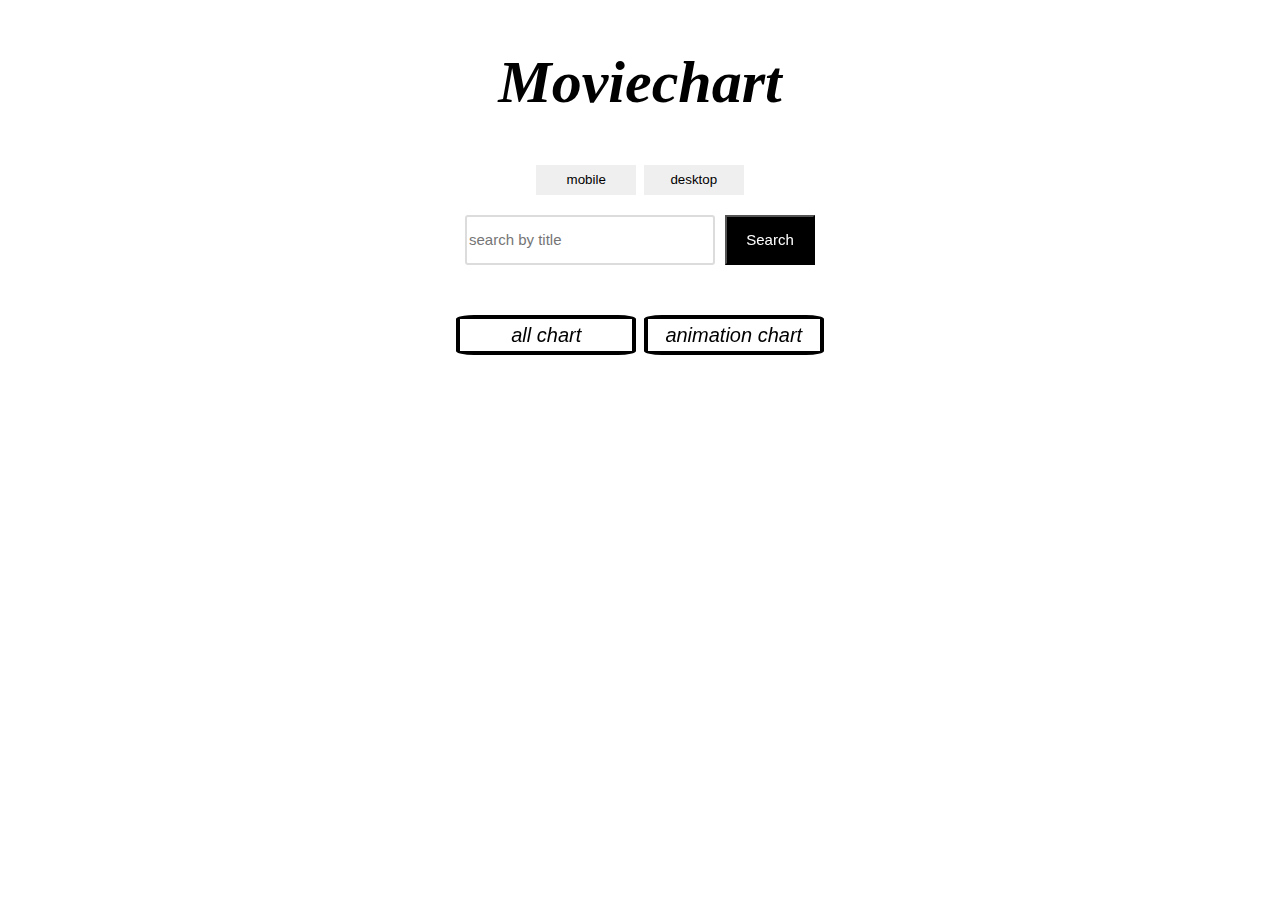
==== index.html @ 92151ad7 "alert fixed" ====
<head>
    <meta charset="utf-8">
    <link rel="stylesheet" type="text/css" href="src/css/index.css" id="cssline" />
    <title>인기 영화 검색 | node.js A-8 이다영</title>

</head>

<body onload="load()">
    <div class="title">
        <h1 onclick="load()">Moviechart</h1>
        <div class=mobile>
            <button id="mobilebtn" onclick="mobileSwitch()" type="button">mobile</button>
            <button id="desktopbtn" onclick="desktopSwitch()" type="button">desktop</button>
        </div>
        <div class="search">
            <input type="search" id="search" placeholder="search by title" autocomplete="off" autofocus>
            <button id="searchbtn" onclick="search()" type="button">Search</button>
        </div>
        <div class="chart">
            <button id="chartbtn" onclick="load()" type="button">all chart</button>
            <button id="chartbtn" onclick="anime()" type="button">animation chart</button>
        </div>
    </div>

    <div class="cards" id="cards">

    </div>
    <script type="text/javascript" src="src/js/enter.js"></script>
    <script type="text/javascript" src="src/js/index.js"></script>
    <script type="text/javascript" src="src/js/search.js"></script>
    <script type="text/javascript" src="src/js/love.js"></script>
    <script type="text/javascript" src="src/js/switch.js"></script>



</body>
---- src/css/index.css ----
.card-body {
    padding: 0px 18px 0px 18px;
}

.cardtitle {
    font-size: 20px;
}

.overview {
    font-size: 15px;
    font-style: italic;
}

.vote_average {
    font-size: 15px;
}

.card {
    width: 300px;
    margin: 0px 8px 6px 8px;
}

.cards {
    display: inline-flex;
    align-content: flex-start;
    flex-wrap: wrap;
    justify-content: center;
}

.poster_path {
    border-radius: 10%;
    width: 300px;
}

.title {
    font-size: 30px;
    font-style: italic;
    margin: 0px auto 20px auto;
    display: flex;
    flex-direction: column;
    align-items: center;
    justify-content: center;

}

#search {
    font-size: 15px;
    outline-color: rgba(216, 216, 216, 0.902);
}

#searchbtn {
    font-size: 15px;
    color: white;
    background-color: black;
    margin-left: 10px;
}

#searchbtn:hover {
    font-size: 15px;
    color: white;
    background-color: black;
    margin-left: 10px;
    border: solid 3px gray;
}

.rank {
    font-size: 40px;
    font-weight: 900;
    font-style: italic;
}

.search {
    display: grid;
    grid-template-rows: 50px 50px;
    grid-template-columns: 250px 100px;
    margin-top: 20px;
}

#chartbtn {
    width: 180px;
    height: 40px;
    font-size: 20px;
    font-style: italic;
    color: black;
    background-color: white;
    border: 4px solid;
    margin: auto auto 50px auto;
    border-radius: 10%;

}

#chartbtn:focus,
#chartbtn:hover {
    width: 180px;
    height: 40px;
    font-size: 20px;
    font-style: italic;
    color: white;
    background-color: black;
    border: 4px solid black;
    margin: auto auto 50px auto;
    border-radius: 10%;
}

#mobilebtn,
#desktopbtn {
    width: 100px;
    height: 30px;
    border: none;
}

#mobilebtn:hover,
#mobilebtn:focus,
#desktopbtn:hover,
#desktopbtn:focus {
    width: 100px;
    height: 30px;
    border: solid 2px black;
}

#lovebtn {
    width: 50px;
    height: 50px;
    border: none;
    font-size: 30px;
    color : rgb(115, 0, 23);
    background-color: white;
    margin: 0px 0px 0px 20px;
}

#lovebtn:hover{
    width: 50px;
    height: 50px;
    border: none;
    font-size: 30px;
    color : red;
    background-color: white;
    margin: 0px 0px 0px 20px;
}

.love{
    font-style: italic;
    margin: 0px 0px 20px 60px;
}
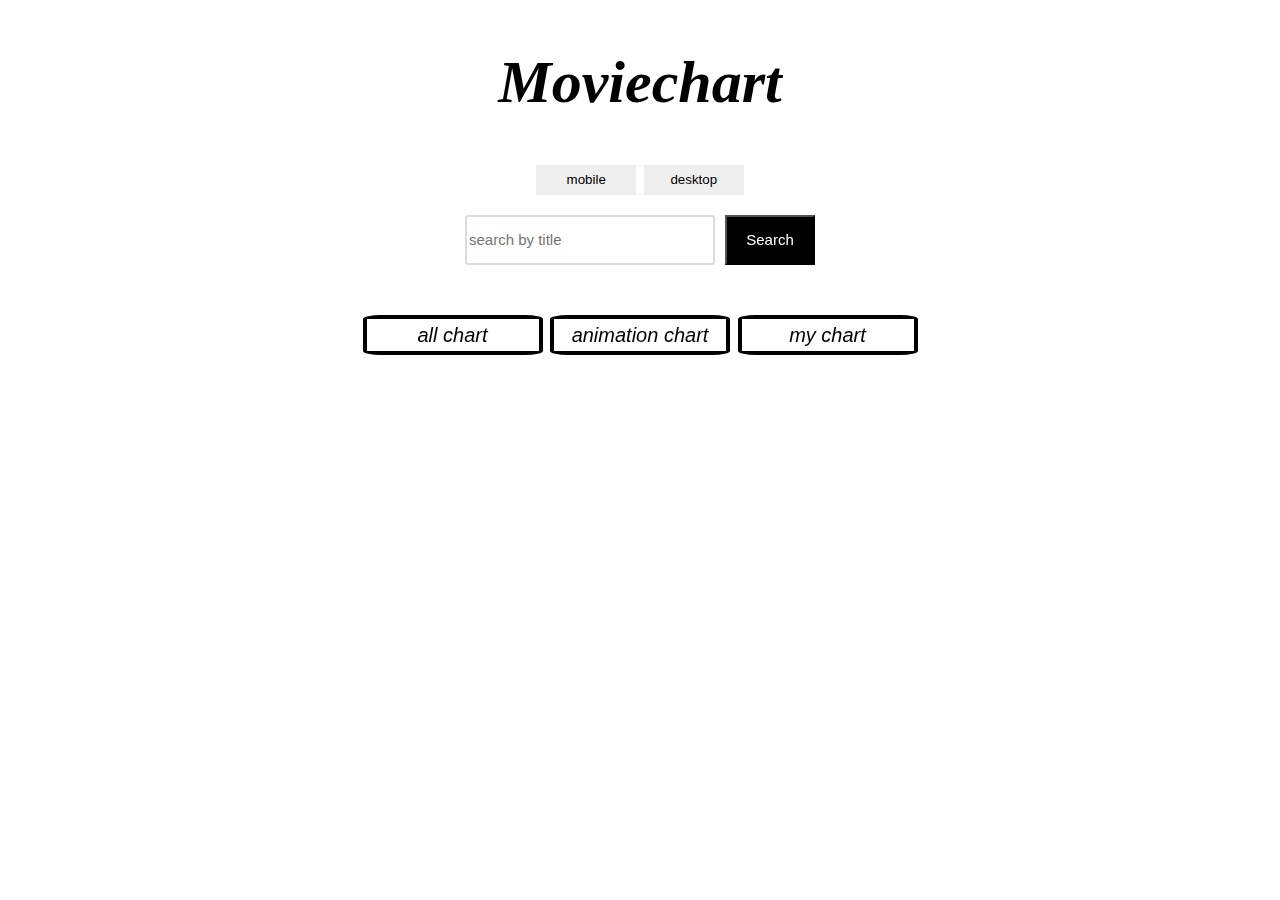
==== commit afbc87a2: "love" ====
--- a/index.html
+++ b/index.html
@@ -19,6 +19,7 @@
         <div class="chart">
             <button id="chartbtn" onclick="load()" type="button">all chart</button>
             <button id="chartbtn" onclick="anime()" type="button">animation chart</button>
+            <button id="chartbtn" onclick="mychart()" type="button">my chart</button>
         </div>
     </div>
 
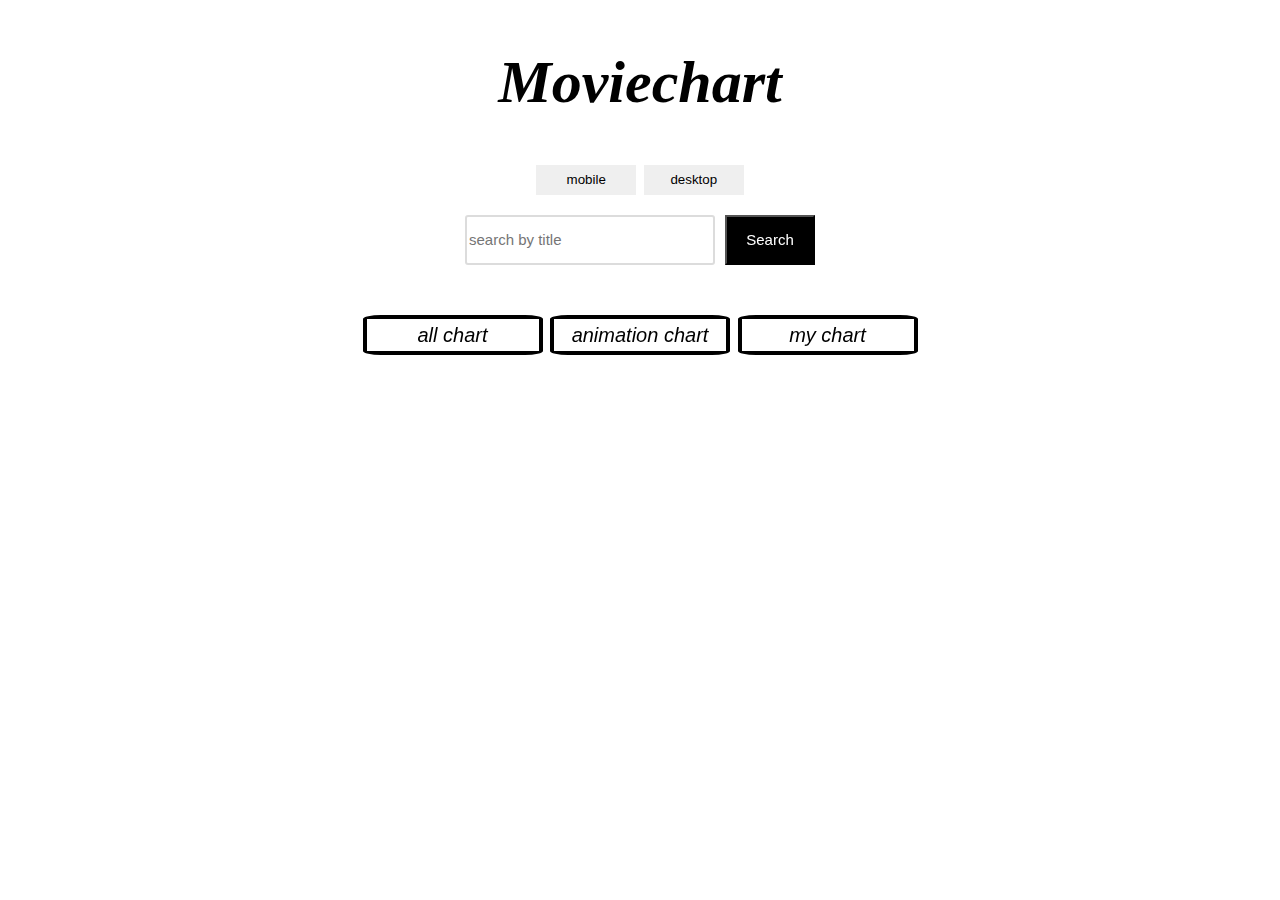
==== commit 8fb7a6fd: "memo update" ====
--- a/index.html
+++ b/index.html
@@ -1,36 +1,66 @@
 <head>
+    <!-- utf-8 로 인코딩해 준다. -->
     <meta charset="utf-8">
+    
+    <!-- CSS 파일 연결 -->
     <link rel="stylesheet" type="text/css" href="src/css/index.css" id="cssline" />
+    
+    <!-- 화면 맨 위에 보이는 제목 -->
     <title>인기 영화 검색 | node.js A-8 이다영</title>
+    
 
 </head>
 
+<!-- body를 켜면 바로 load()함수를 실행해 준다. -->
 <body onload="load()">
+
     <div class="title">
+        <!-- h1으로 적은 제목을 클릭하면 load() 함수가 실행되어 처음 화면으로 돌아온다. -->
         <h1 onclick="load()">Moviechart</h1>
+       
+        <!-- 각 버튼에 title을 통해 주석을 달아 기능을 설명하였다. 마우스를 hover 하면 보인다. -->
         <div class=mobile>
-            <button id="mobilebtn" onclick="mobileSwitch()" type="button">mobile</button>
-            <button id="desktopbtn" onclick="desktopSwitch()" type="button">desktop</button>
+            <!-- 모바일 CSS로 바꾸는 버튼 -->
+            <button title ="모바일과 데스크탑 버튼을 준비하였으니 기기 별로 편안하게 즐겨 주세요." id="mobilebtn" onclick="mobileSwitch()" type="button">mobile</button>
+            
+             <!-- 데스크탑 CSS로 바꾸는 버튼 -->
+            <button  title ="모바일과 데스크탑 버튼을 준비하였으니 기기 별로 편안하게 즐겨 주세요." id="desktopbtn" onclick="desktopSwitch()" type="button">desktop</button>
+           
         </div>
         <div class="search">
+            <!-- search input box 검색어 입력 공간 -->
+            <!-- placeholder는 작성하기 전 표시할 문자를 뜻한다. -->
+             <!-- autofocus를 이용해 커서를 화면을 켜기 시작하자마자 search input box 에 고정할 수 있다. -->
             <input type="search" id="search" placeholder="search by title" autocomplete="off" autofocus>
-            <button id="searchbtn" onclick="search()" type="button">Search</button>
+
+            <!-- 검색 버튼 -->
+            <button title = "대소문자 모두 검색이 가능합니다. 검색어를 포함하고 있는 제목을 가진 모든 영화를 표시합니다. " id="searchbtn" onclick="search()" type="button">Search</button>
+
         </div>
         <div class="chart">
-            <button id="chartbtn" onclick="load()" type="button">all chart</button>
-            <button id="chartbtn" onclick="anime()" type="button">animation chart</button>
-            <button id="chartbtn" onclick="mychart()" type="button">my chart</button>
+
+            <!-- 전체 차트 버튼 -->
+            <button title ="all chart에서 하트를 누르면 my chart에 저장됩니다. 새로고침하면 하트는 초기화됩니다." id="chartbtn" onclick="load()" type="button">all chart</button>
+
+            <!-- 애니메이션 차트 버튼 -->
+            <button title = "animation chart를 누르면 애니메이션 장르만 담은 차트가 나옵니다. 순위는 애니메이션 기준으로 재정렬됩니다."id="chartbtn" onclick="anime()" type="button">animation chart</button>
+
+            <!-- 내 차트 버튼 : 하트를 누른 카드만 정리해서 하트 개수 순으로 순위를 재정렬하여 보여준다.-->
+            <button title = "하트를 누른 카드만 my chart에 담습니다. 하트의 숫자가 많을수록 my chart의 순위가 높아집니다." id="chartbtn" onclick="mychart()" type="button">my chart</button>
+            
         </div>
     </div>
-
+    <!-- 카드 붙이는 곳 -->
     <div class="cards" id="cards">
 
     </div>
+    <!-- js 파일 연결, 각 파일마다 마지막 파일명이 다르다.-->
     <script type="text/javascript" src="src/js/enter.js"></script>
     <script type="text/javascript" src="src/js/index.js"></script>
     <script type="text/javascript" src="src/js/search.js"></script>
     <script type="text/javascript" src="src/js/love.js"></script>
     <script type="text/javascript" src="src/js/switch.js"></script>
+    <script type="text/javascript" src="src/js/memo.js"></script>
 
 
 
--- a/src/css/index.css
+++ b/src/css/index.css
@@ -1,14 +1,22 @@
+/* desktop용 css */
+/* 카드 본문 */
 .card-body {
+     /* 안쪽에 여백을 준다. 시계방향으로 위 오른쪽 아래 왼쪽 순서이다. */
     padding: 0px 18px 0px 18px;
-}
-
+    height : 1000px
+   
+}
+
+ /* 카드제목 */
 .cardtitle {
-    font-size: 20px;
-}
-
+    /* 폰트 사이즈, 글씨 크기 */
+    font-size: 20px; 
+}
+
+/* 줄거리 */
 .overview {
-    font-size: 15px;
-    font-style: italic;
+    font-size: 15px; 
+    font-style: italic; /* 이탤릭체 */
 }
 
 .vote_average {
@@ -16,19 +24,31 @@
 }
 
 .card {
+    /* 넓이 */
     width: 300px;
-    margin: 0px 8px 6px 8px;
+
+    /* 바깥 여백, 시계방향 */
+    margin: 0px 8px 56px 8px; 
 }
 
 .cards {
-    display: inline-flex;
-    align-content: flex-start;
-    flex-wrap: wrap;
+    /* 창의 크기에 따라 자동 정렬, 한 방향 레이아웃 시스템 */
+    display: flex; 
+
+    /* 수평방향으로 앞쪽에서 부터 정렬 */
+    align-content: flex-start; 
+
+    /* 자동 줄바꿈 */
+    flex-wrap: wrap; 
+
+    /* 가로축 : 중앙 */
     justify-content: center;
 }
-
 .poster_path {
-    border-radius: 10%;
+
+    /* 모서리 둥글게 */
+    border-radius: 10%; 
+
     width: 300px;
 }
 
@@ -45,6 +65,8 @@
 
 #search {
     font-size: 15px;
+
+     /* 바깥 선 색 */
     outline-color: rgba(216, 216, 216, 0.902);
 }
 
@@ -65,14 +87,24 @@
 
 .rank {
     font-size: 40px;
-    font-weight: 900;
+
+    /* 폰트 굵기 */
+    font-weight: 900; 
+
     font-style: italic;
 }
 
 .search {
-    display: grid;
-    grid-template-rows: 50px 50px;
+
+    /* 그리드 방식 : 두 방향(가로-세로) 레이아웃 시스템 */
+    display: grid; 
+
+    /* 행의 배치 */
+    grid-template-rows: 50px 50px; 
+
+     /* 열의 배치 */
     grid-template-columns: 250px 100px;
+    
     margin-top: 20px;
 }
 
@@ -89,8 +121,12 @@
 
 }
 
-#chartbtn:focus,
-#chartbtn:hover {
+/* focus 클릭 되었을 때 */
+#chartbtn:focus, 
+
+/* hover 커서를 가져다 댔을 때 */
+#chartbtn:hover { 
+    
     width: 180px;
     height: 40px;
     font-size: 20px;
@@ -140,5 +176,28 @@
 
 .love{
     font-style: italic;
+    font-weight: 900;
     margin: 0px 0px 20px 60px;
+}
+
+.vote_average{
+    font-weight: 900;
+}
+.showpopularity{
+    font-style: italic;
+    font-weight: 600;
+}
+
+.memo{
+    width: 200px;
+    padding: 0px 30px 0px 30px;
+    height : 100px;
+}
+.memobox{
+    width: 130px;
+}
+.memoinput{
+     width: 200px;
+     height : 100px;
+     overflow: scroll;
 }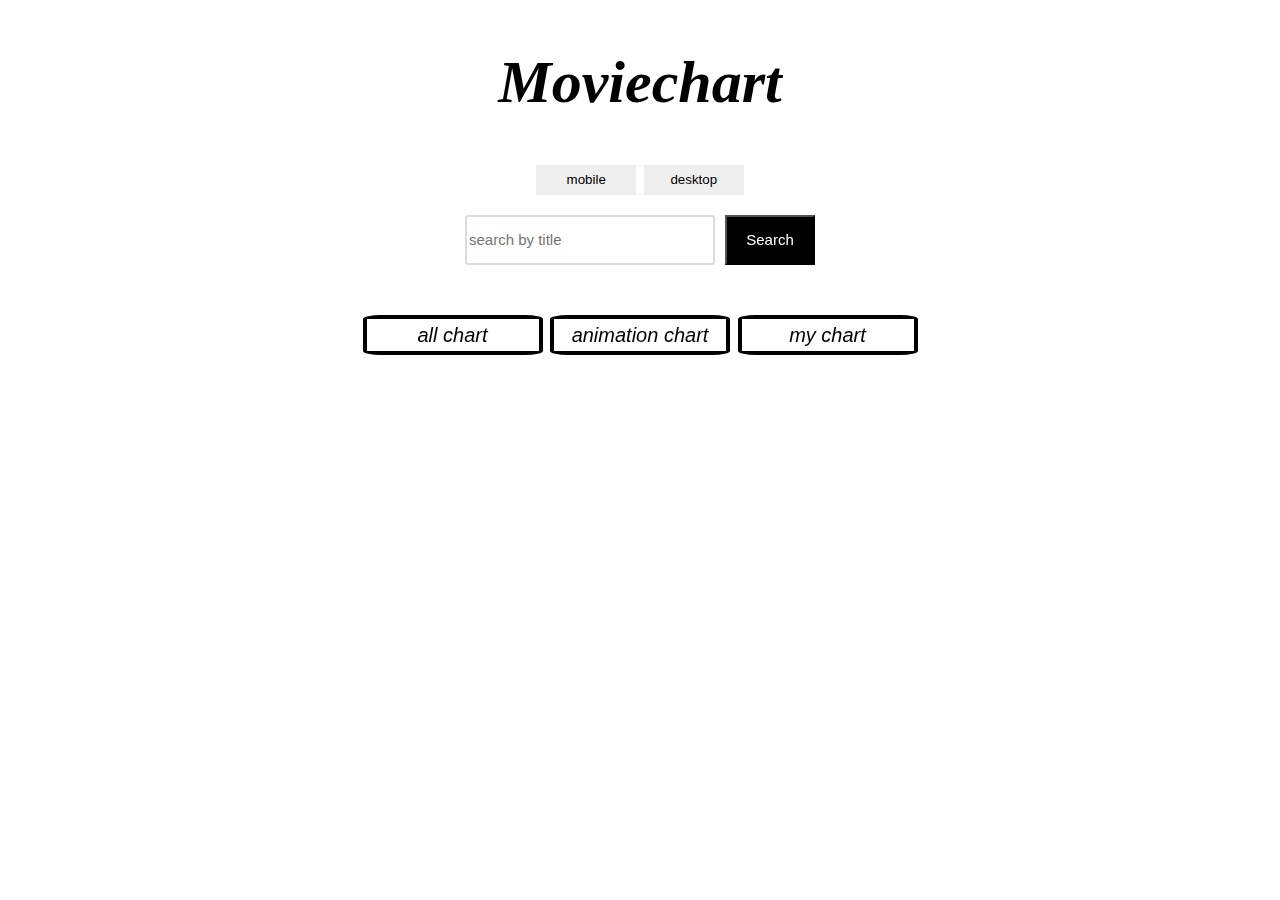
==== commit e0e6235c: "one fetch" ====
--- a/index.html
+++ b/index.html
@@ -1,67 +1,79 @@
+<!DOCTYPE html>
+<html lang="en">
+
 <head>
     <!-- utf-8 로 인코딩해 준다. -->
-    <meta charset="utf-8">
-    
+    <meta charset="UTF-8">
+
+    <meta http-equiv="X-UA-Compatible" content="IE=edge">
+    <meta name="viewport" content="width=device-width, initial-scale=1.0">
+
     <!-- CSS 파일 연결 -->
-    <link rel="stylesheet" type="text/css" href="src/css/index.css" id="cssline" />
-    
+    <link rel="stylesheet" type="text/css" href="css/index.css" id="cssline" />
+
     <!-- 화면 맨 위에 보이는 제목 -->
     <title>인기 영화 검색 | node.js A-8 이다영</title>
-    
-
 </head>
 
 <!-- body를 켜면 바로 load()함수를 실행해 준다. -->
+
 <body onload="load()">
 
     <div class="title">
         <!-- h1으로 적은 제목을 클릭하면 load() 함수가 실행되어 처음 화면으로 돌아온다. -->
         <h1 onclick="load()">Moviechart</h1>
-       
+
         <!-- 각 버튼에 title을 통해 주석을 달아 기능을 설명하였다. 마우스를 hover 하면 보인다. -->
         <div class=mobile>
             <!-- 모바일 CSS로 바꾸는 버튼 -->
-            <button title ="모바일과 데스크탑 버튼을 준비하였으니 기기 별로 편안하게 즐겨 주세요." id="mobilebtn" onclick="mobileSwitch()" type="button">mobile</button>
-            
-             <!-- 데스크탑 CSS로 바꾸는 버튼 -->
-            <button  title ="모바일과 데스크탑 버튼을 준비하였으니 기기 별로 편안하게 즐겨 주세요." id="desktopbtn" onclick="desktopSwitch()" type="button">desktop</button>
-           
+            <button title="모바일과 데스크탑 버튼을 준비하였으니 기기 별로 편안하게 즐겨 주세요." id="mobilebtn" onclick="mobileSwitch()"
+                type="button">mobile</button>
+
+            <!-- 데스크탑 CSS로 바꾸는 버튼 -->
+            <button title="모바일과 데스크탑 버튼을 준비하였으니 기기 별로 편안하게 즐겨 주세요." id="desktopbtn" onclick="desktopSwitch()"
+                type="button">desktop</button>
+
         </div>
         <div class="search">
             <!-- search input box 검색어 입력 공간 -->
             <!-- placeholder는 작성하기 전 표시할 문자를 뜻한다. -->
-             <!-- autofocus를 이용해 커서를 화면을 켜기 시작하자마자 search input box 에 고정할 수 있다. -->
+            <!-- autofocus를 이용해 커서를 화면을 켜기 시작하자마자 search input box 에 고정할 수 있다. -->
             <input type="search" id="search" placeholder="search by title" autocomplete="off" autofocus>
 
             <!-- 검색 버튼 -->
-            <button title = "대소문자 모두 검색이 가능합니다. 검색어를 포함하고 있는 제목을 가진 모든 영화를 표시합니다. " id="searchbtn" onclick="search()" type="button">Search</button>
+            <button title="대소문자 모두 검색이 가능합니다. 검색어를 포함하고 있는 제목을 가진 모든 영화를 표시합니다. " id="searchbtn" onclick="search()"
+                type="button">Search</button>
 
         </div>
         <div class="chart">
 
             <!-- 전체 차트 버튼 -->
-            <button title ="all chart에서 하트를 누르면 my chart에 저장됩니다. 새로고침하면 하트는 초기화됩니다." id="chartbtn" onclick="load()" type="button">all chart</button>
+            <button title="all chart에서 하트를 누르면 my chart에 저장됩니다. 새로고침하면 하트는 초기화됩니다." id="chartbtn" onclick="load()"
+                type="button">all chart</button>
 
             <!-- 애니메이션 차트 버튼 -->
-            <button title = "animation chart를 누르면 애니메이션 장르만 담은 차트가 나옵니다. 순위는 애니메이션 기준으로 재정렬됩니다."id="chartbtn" onclick="anime()" type="button">animation chart</button>
+            <button title="animation chart를 누르면 애니메이션 장르만 담은 차트가 나옵니다. 순위는 애니메이션 기준으로 재정렬됩니다." id="chartbtn"
+                onclick="anime()" type="button">animation chart</button>
 
             <!-- 내 차트 버튼 : 하트를 누른 카드만 정리해서 하트 개수 순으로 순위를 재정렬하여 보여준다.-->
-            <button title = "하트를 누른 카드만 my chart에 담습니다. 하트의 숫자가 많을수록 my chart의 순위가 높아집니다." id="chartbtn" onclick="mychart()" type="button">my chart</button>
-            
+            <button title="하트를 누른 카드만 my chart에 담습니다. 하트의 숫자가 많을수록 my chart의 순위가 높아집니다." id="chartbtn"
+                onclick="mychart()" type="button">my chart</button>
+
         </div>
     </div>
     <!-- 카드 붙이는 곳 -->
     <div class="cards" id="cards">
 
     </div>
-    <!-- js 파일 연결, 각 파일마다 마지막 파일명이 다르다.-->
-    <script type="text/javascript" src="src/js/enter.js"></script>
-    <script type="text/javascript" src="src/js/index.js"></script>
-    <script type="text/javascript" src="src/js/search.js"></script>
-    <script type="text/javascript" src="src/js/love.js"></script>
-    <script type="text/javascript" src="src/js/switch.js"></script>
-    <script type="text/javascript" src="src/js/memo.js"></script>
+    <!-- js 연결 -->
+    <script type="text/javascript" src="src/enter.js"></script>
+    <script type="text/javascript" src="src/index.js"></script>
+    <script type="text/javascript" src="src/search.js"></script>
+    <script type="text/javascript" src="src/love.js"></script>
+    <script type="text/javascript" src="src/switch.js"></script>
+    <script type="text/javascript" src="src/memo.js"></script>
 
 
+</body>
 
-</body>+</html>--- a/css/index.css
+++ b/css/index.css
@@ -0,0 +1,203 @@
+/* desktop용 css */
+/* 카드 본문 */
+.card-body {
+     /* 안쪽에 여백을 준다. 시계방향으로 위 오른쪽 아래 왼쪽 순서이다. */
+    padding: 0px 18px 0px 18px;
+    height : 1000px
+   
+}
+
+ /* 카드제목 */
+.cardtitle {
+    /* 폰트 사이즈, 글씨 크기 */
+    font-size: 20px; 
+}
+
+/* 줄거리 */
+.overview {
+    font-size: 15px; 
+    font-style: italic; /* 이탤릭체 */
+}
+
+.vote_average {
+    font-size: 15px;
+}
+
+.card {
+    /* 넓이 */
+    width: 300px;
+
+    /* 바깥 여백, 시계방향 */
+    margin: 0px 8px 56px 8px; 
+}
+
+.cards {
+    /* 창의 크기에 따라 자동 정렬, 한 방향 레이아웃 시스템 */
+    display: flex; 
+
+    /* 수평방향으로 앞쪽에서 부터 정렬 */
+    align-content: flex-start; 
+
+    /* 자동 줄바꿈 */
+    flex-wrap: wrap; 
+
+    /* 가로축 : 중앙 */
+    justify-content: center;
+}
+.poster_path {
+
+    /* 모서리 둥글게 */
+    border-radius: 10%; 
+
+    width: 300px;
+}
+
+.title {
+    font-size: 30px;
+    font-style: italic;
+    margin: 0px auto 20px auto;
+    display: flex;
+    flex-direction: column;
+    align-items: center;
+    justify-content: center;
+
+}
+
+#search {
+    font-size: 15px;
+
+     /* 바깥 선 색 */
+    outline-color: rgba(216, 216, 216, 0.902);
+}
+
+#searchbtn {
+    font-size: 15px;
+    color: white;
+    background-color: black;
+    margin-left: 10px;
+}
+
+#searchbtn:hover {
+    font-size: 15px;
+    color: white;
+    background-color: black;
+    margin-left: 10px;
+    border: solid 3px gray;
+}
+
+.rank {
+    font-size: 40px;
+
+    /* 폰트 굵기 */
+    font-weight: 900; 
+
+    font-style: italic;
+}
+
+.search {
+
+    /* 그리드 방식 : 두 방향(가로-세로) 레이아웃 시스템 */
+    display: grid; 
+
+    /* 행의 배치 */
+    grid-template-rows: 50px 50px; 
+
+     /* 열의 배치 */
+    grid-template-columns: 250px 100px;
+    
+    margin-top: 20px;
+}
+
+#chartbtn {
+    width: 180px;
+    height: 40px;
+    font-size: 20px;
+    font-style: italic;
+    color: black;
+    background-color: white;
+    border: 4px solid;
+    margin: auto auto 50px auto;
+    border-radius: 10%;
+
+}
+
+/* focus 클릭 되었을 때 */
+#chartbtn:focus, 
+
+/* hover 커서를 가져다 댔을 때 */
+#chartbtn:hover { 
+    
+    width: 180px;
+    height: 40px;
+    font-size: 20px;
+    font-style: italic;
+    color: white;
+    background-color: black;
+    border: 4px solid black;
+    margin: auto auto 50px auto;
+    border-radius: 10%;
+}
+
+#mobilebtn,
+#desktopbtn {
+    width: 100px;
+    height: 30px;
+    border: none;
+}
+
+#mobilebtn:hover,
+#mobilebtn:focus,
+#desktopbtn:hover,
+#desktopbtn:focus {
+    width: 100px;
+    height: 30px;
+    border: solid 2px black;
+}
+
+#lovebtn {
+    width: 50px;
+    height: 50px;
+    border: none;
+    font-size: 30px;
+    color : rgb(115, 0, 23);
+    background-color: white;
+    margin: 0px 0px 0px 20px;
+}
+
+#lovebtn:hover{
+    width: 50px;
+    height: 50px;
+    border: none;
+    font-size: 30px;
+    color : red;
+    background-color: white;
+    margin: 0px 0px 0px 20px;
+}
+
+.love{
+    font-style: italic;
+    font-weight: 900;
+    margin: 0px 0px 20px 60px;
+}
+
+.vote_average{
+    font-weight: 900;
+}
+.showpopularity{
+    font-style: italic;
+    font-weight: 600;
+}
+
+.memo{
+    width: 200px;
+    padding: 0px 30px 0px 30px;
+    height : 100px;
+}
+.memobox{
+    width: 130px;
+}
+.memoinput{
+     width: 200px;
+     height : 100px;
+     overflow: scroll;
+}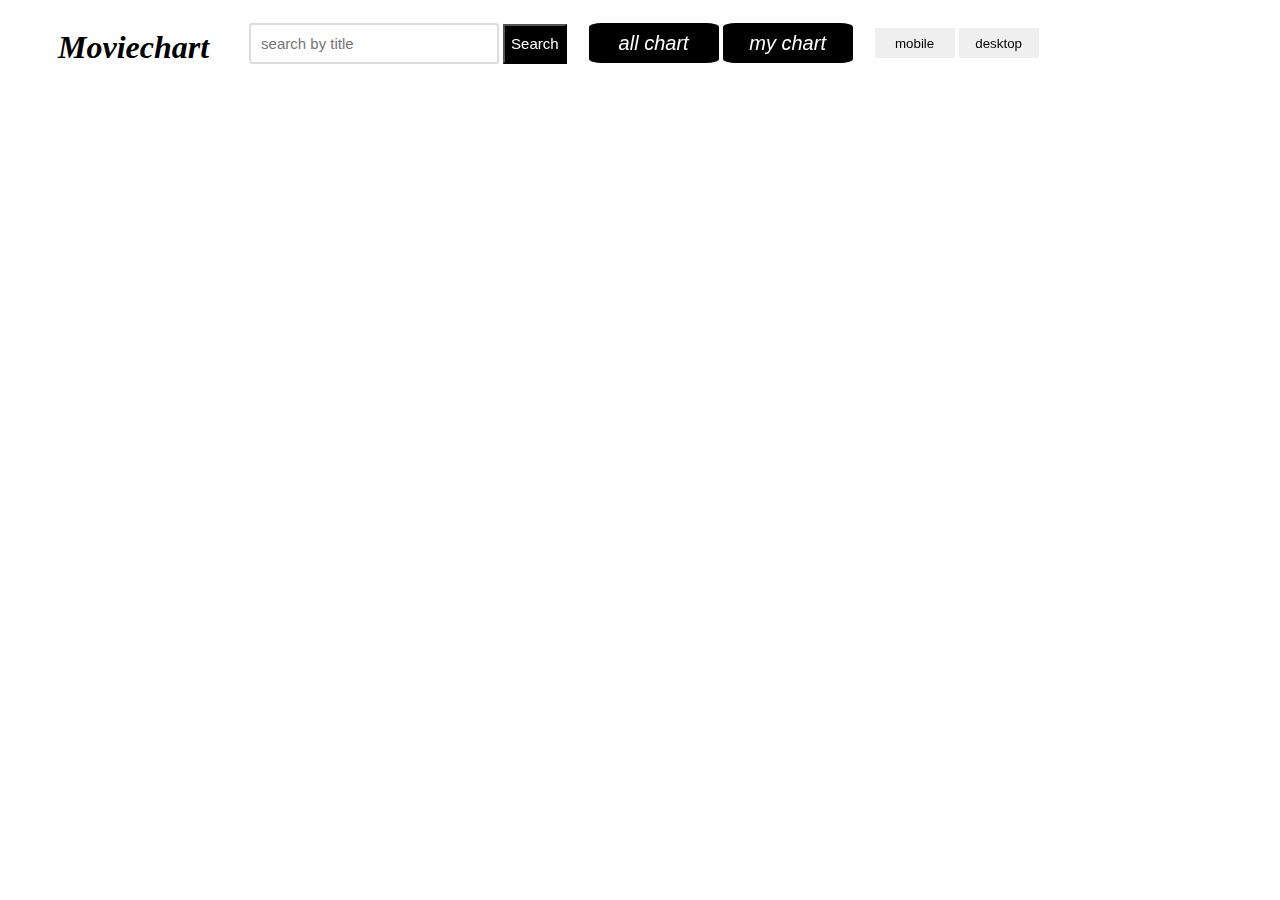
==== commit cbb0e260: "local storage update" ====
--- a/index.html
+++ b/index.html
@@ -2,77 +2,54 @@
 <html lang="en">
 
 <head>
-    <!-- utf-8 로 인코딩해 준다. -->
     <meta charset="UTF-8">
 
     <meta http-equiv="X-UA-Compatible" content="IE=edge">
     <meta name="viewport" content="width=device-width, initial-scale=1.0">
 
-    <!-- CSS 파일 연결 -->
     <link rel="stylesheet" type="text/css" href="css/index.css" id="cssline" />
 
-    <!-- 화면 맨 위에 보이는 제목 -->
+
     <title>인기 영화 검색 | node.js A-8 이다영</title>
+
+
+    <script src="src/index.js" type="module"></script>
 </head>
 
-<!-- body를 켜면 바로 load()함수를 실행해 준다. -->
 
-<body onload="load()">
 
-    <div class="title">
-        <!-- h1으로 적은 제목을 클릭하면 load() 함수가 실행되어 처음 화면으로 돌아온다. -->
-        <h1 onclick="load()">Moviechart</h1>
+<body>
 
-        <!-- 각 버튼에 title을 통해 주석을 달아 기능을 설명하였다. 마우스를 hover 하면 보인다. -->
-        <div class=mobile>
-            <!-- 모바일 CSS로 바꾸는 버튼 -->
-            <button title="모바일과 데스크탑 버튼을 준비하였으니 기기 별로 편안하게 즐겨 주세요." id="mobilebtn" onclick="mobileSwitch()"
-                type="button">mobile</button>
+    <header class="header">
 
-            <!-- 데스크탑 CSS로 바꾸는 버튼 -->
-            <button title="모바일과 데스크탑 버튼을 준비하였으니 기기 별로 편안하게 즐겨 주세요." id="desktopbtn" onclick="desktopSwitch()"
-                type="button">desktop</button>
+
+        <h1 class="home" id="home">Moviechart</h1>
+
+        <div class="searchbox">
+
+            <input type="search" id="search" placeholder="search by title" autocomplete="off" autofocus>
+            <button title="대소문자 모두 검색이 가능합니다. 검색어를 포함하고 있는 제목을 가진 모든 영화를 표시합니다. " id="searchbtn"
+                type="button">Search</button>
+
 
         </div>
-        <div class="search">
-            <!-- search input box 검색어 입력 공간 -->
-            <!-- placeholder는 작성하기 전 표시할 문자를 뜻한다. -->
-            <!-- autofocus를 이용해 커서를 화면을 켜기 시작하자마자 search input box 에 고정할 수 있다. -->
-            <input type="search" id="search" placeholder="search by title" autocomplete="off" autofocus>
 
-            <!-- 검색 버튼 -->
-            <button title="대소문자 모두 검색이 가능합니다. 검색어를 포함하고 있는 제목을 가진 모든 영화를 표시합니다. " id="searchbtn" onclick="search()"
-                type="button">Search</button>
+        <button title="all chart에서 하트를 누르면 my chart에 저장됩니다." id="allchart" type="button">all
+            chart</button>
+        <button title="하트를 누른 카드만 my chart에 담습니다. 하트의 숫자가 많을수록 my chart의 순위가 높아집니다." id="mychart" type="button">my
+            chart</button>
 
-        </div>
-        <div class="chart">
 
-            <!-- 전체 차트 버튼 -->
-            <button title="all chart에서 하트를 누르면 my chart에 저장됩니다. 새로고침하면 하트는 초기화됩니다." id="chartbtn" onclick="load()"
-                type="button">all chart</button>
+        <button title="모바일과 데스크탑 버튼을 준비하였으니 기기 별로 편안하게 즐겨 주세요." id="mobilebtn" type="button">mobile</button>
 
-            <!-- 애니메이션 차트 버튼 -->
-            <button title="animation chart를 누르면 애니메이션 장르만 담은 차트가 나옵니다. 순위는 애니메이션 기준으로 재정렬됩니다." id="chartbtn"
-                onclick="anime()" type="button">animation chart</button>
 
-            <!-- 내 차트 버튼 : 하트를 누른 카드만 정리해서 하트 개수 순으로 순위를 재정렬하여 보여준다.-->
-            <button title="하트를 누른 카드만 my chart에 담습니다. 하트의 숫자가 많을수록 my chart의 순위가 높아집니다." id="chartbtn"
-                onclick="mychart()" type="button">my chart</button>
+        <button title="모바일과 데스크탑 버튼을 준비하였으니 기기 별로 편안하게 즐겨 주세요." id="desktopbtn" type="button">desktop</button>
 
-        </div>
-    </div>
-    <!-- 카드 붙이는 곳 -->
-    <div class="cards" id="cards">
 
-    </div>
-    <!-- js 연결 -->
-    <script type="text/javascript" src="src/enter.js"></script>
-    <script type="text/javascript" src="src/index.js"></script>
-    <script type="text/javascript" src="src/search.js"></script>
-    <script type="text/javascript" src="src/love.js"></script>
-    <script type="text/javascript" src="src/switch.js"></script>
-    <script type="text/javascript" src="src/memo.js"></script>
 
+    </header>
+
+    <div class="cards" id="cards"></div>
 
 </body>
 
--- a/css/index.css
+++ b/css/index.css
@@ -1,203 +1,201 @@
-/* desktop용 css */
-/* 카드 본문 */
-.card-body {
-     /* 안쪽에 여백을 준다. 시계방향으로 위 오른쪽 아래 왼쪽 순서이다. */
+.cardbody {
+
     padding: 0px 18px 0px 18px;
-    height : 1000px
-   
-}
-
- /* 카드제목 */
-.cardtitle {
-    /* 폰트 사이즈, 글씨 크기 */
-    font-size: 20px; 
-}
-
-/* 줄거리 */
-.overview {
-    font-size: 15px; 
-    font-style: italic; /* 이탤릭체 */
-}
-
-.vote_average {
+}
+
+
+.alltitle {
+
+    font-size: 20px;
+}
+
+.allvote {
     font-size: 15px;
 }
 
 .card {
-    /* 넓이 */
+
     width: 300px;
 
-    /* 바깥 여백, 시계방향 */
-    margin: 0px 8px 56px 8px; 
+    margin: 0px 8px 56px 8px;
 }
 
 .cards {
-    /* 창의 크기에 따라 자동 정렬, 한 방향 레이아웃 시스템 */
-    display: flex; 
-
-    /* 수평방향으로 앞쪽에서 부터 정렬 */
-    align-content: flex-start; 
-
-    /* 자동 줄바꿈 */
-    flex-wrap: wrap; 
-
-    /* 가로축 : 중앙 */
-    justify-content: center;
-}
-.poster_path {
-
-    /* 모서리 둥글게 */
-    border-radius: 10%; 
+
+    display: flex;
+
+
+    align-content: flex-start;
+
+
+    flex-wrap: wrap;
+
+}
+
+.allimg {
+
+
+    border-radius: 10%;
 
     width: 300px;
 }
 
-.title {
-    font-size: 30px;
-    font-style: italic;
-    margin: 0px auto 20px auto;
+.header {
+    padding-left: 50px;
+    font-style: italic;
     display: flex;
-    flex-direction: column;
-    align-items: center;
-    justify-content: center;
-
+    flex-direction: row;
+    align-items: flex-start;
+    justify-content: flex-start;
 }
 
 #search {
     font-size: 15px;
-
-     /* 바깥 선 색 */
+    margin: 15px 0px 0px 40px;
+    padding: 10px 10px 10px 10px;
+    width: 250px;
+
     outline-color: rgba(216, 216, 216, 0.902);
 }
 
 #searchbtn {
+    margin-right: 20px;
+    height: 40px;
     font-size: 15px;
     color: white;
     background-color: black;
-    margin-left: 10px;
+
+
 }
 
 #searchbtn:hover {
+    height: 40px;
     font-size: 15px;
     color: white;
     background-color: black;
-    margin-left: 10px;
     border: solid 3px gray;
 }
 
-.rank {
+
+.allrank {
     font-size: 40px;
 
-    /* 폰트 굵기 */
-    font-weight: 900; 
-
-    font-style: italic;
-}
-
-.search {
-
-    /* 그리드 방식 : 두 방향(가로-세로) 레이아웃 시스템 */
-    display: grid; 
-
-    /* 행의 배치 */
-    grid-template-rows: 50px 50px; 
-
-     /* 열의 배치 */
-    grid-template-columns: 250px 100px;
-    
-    margin-top: 20px;
-}
-
-#chartbtn {
-    width: 180px;
-    height: 40px;
-    font-size: 20px;
-    font-style: italic;
-    color: black;
-    background-color: white;
-    border: 4px solid;
-    margin: auto auto 50px auto;
-    border-radius: 10%;
-
-}
-
-/* focus 클릭 되었을 때 */
-#chartbtn:focus, 
-
-/* hover 커서를 가져다 댔을 때 */
-#chartbtn:hover { 
-    
-    width: 180px;
+
+    font-weight: 900;
+
+    font-style: italic;
+}
+
+
+#allchart,
+#mychart {
+    margin: 15px 2px 0px 2px;
+    width: 130px;
     height: 40px;
     font-size: 20px;
     font-style: italic;
     color: white;
     background-color: black;
     border: 4px solid black;
-    margin: auto auto 50px auto;
     border-radius: 10%;
-}
-
-#mobilebtn,
+
+}
+
+
+#allchart:focus,
+#mychart:focus,
+#allchart:hover,
+#mychart:hover {
+    margin: 15px 2px 0px 2px;
+    width: 130px;
+    height: 40px;
+    font-size: 20px;
+    font-style: italic;
+    color: black;
+    background-color: white;
+    border: 4px solid black;
+    border-radius: 10%;
+}
+
+#mobilebtn {
+    margin: 20px 2px 0px 20px;
+    width: 80px;
+    height: 30px;
+    border: none;
+}
+
 #desktopbtn {
-    width: 100px;
+    margin: 20px 2px 0px 2px;
+    width: 80px;
     height: 30px;
     border: none;
 }
 
 #mobilebtn:hover,
-#mobilebtn:focus,
+#mobilebtn:focus {
+    margin: 20px 2px 0px 20px;
+    width: 80px;
+    height: 30px;
+    border: solid 2px black;
+}
+
+
 #desktopbtn:hover,
 #desktopbtn:focus {
-    width: 100px;
+    margin: 20px 2px 0px 2px;
+    width: 80px;
     height: 30px;
     border: solid 2px black;
 }
 
-#lovebtn {
-    width: 50px;
-    height: 50px;
-    border: none;
-    font-size: 30px;
-    color : rgb(115, 0, 23);
-    background-color: white;
-    margin: 0px 0px 0px 20px;
-}
-
-#lovebtn:hover{
-    width: 50px;
-    height: 50px;
-    border: none;
-    font-size: 30px;
-    color : red;
-    background-color: white;
-    margin: 0px 0px 0px 20px;
-}
-
-.love{
+.lovebtn {
+    width: 30px;
+    height: 30px;
+    border: none;
+    font-size: 30px;
+    color: rgb(115, 0, 23);
+    background-color: white;
+}
+
+.lovebtn:hover {
+    width: 30px;
+    height: 30px;
+    border: none;
+    font-size: 30px;
+    color: red;
+    background-color: white;
+}
+
+.alltime {
     font-style: italic;
     font-weight: 900;
     margin: 0px 0px 20px 60px;
 }
 
-.vote_average{
+.allvote {
     font-weight: 900;
-}
-.showpopularity{
-    font-style: italic;
-    font-weight: 600;
-}
-
-.memo{
-    width: 200px;
-    padding: 0px 30px 0px 30px;
-    height : 100px;
-}
-.memobox{
-    width: 130px;
-}
-.memoinput{
-     width: 200px;
-     height : 100px;
-     overflow: scroll;
+    font-size: 20px;
+}
+
+.deletelove {
+    width: 30px;
+    height: 30px;
+    border: none;
+    font-size: 30px;
+    color: black;
+    background-color: white;
+}
+
+.deletelove:hover {
+    width: 30px;
+    height: 30px;
+    border: none;
+    font-size: 30px;
+    color: green;
+    background-color: white;
+}
+
+.buttons {
+    text-align: center;
+    margin-bottom: 10px;
 }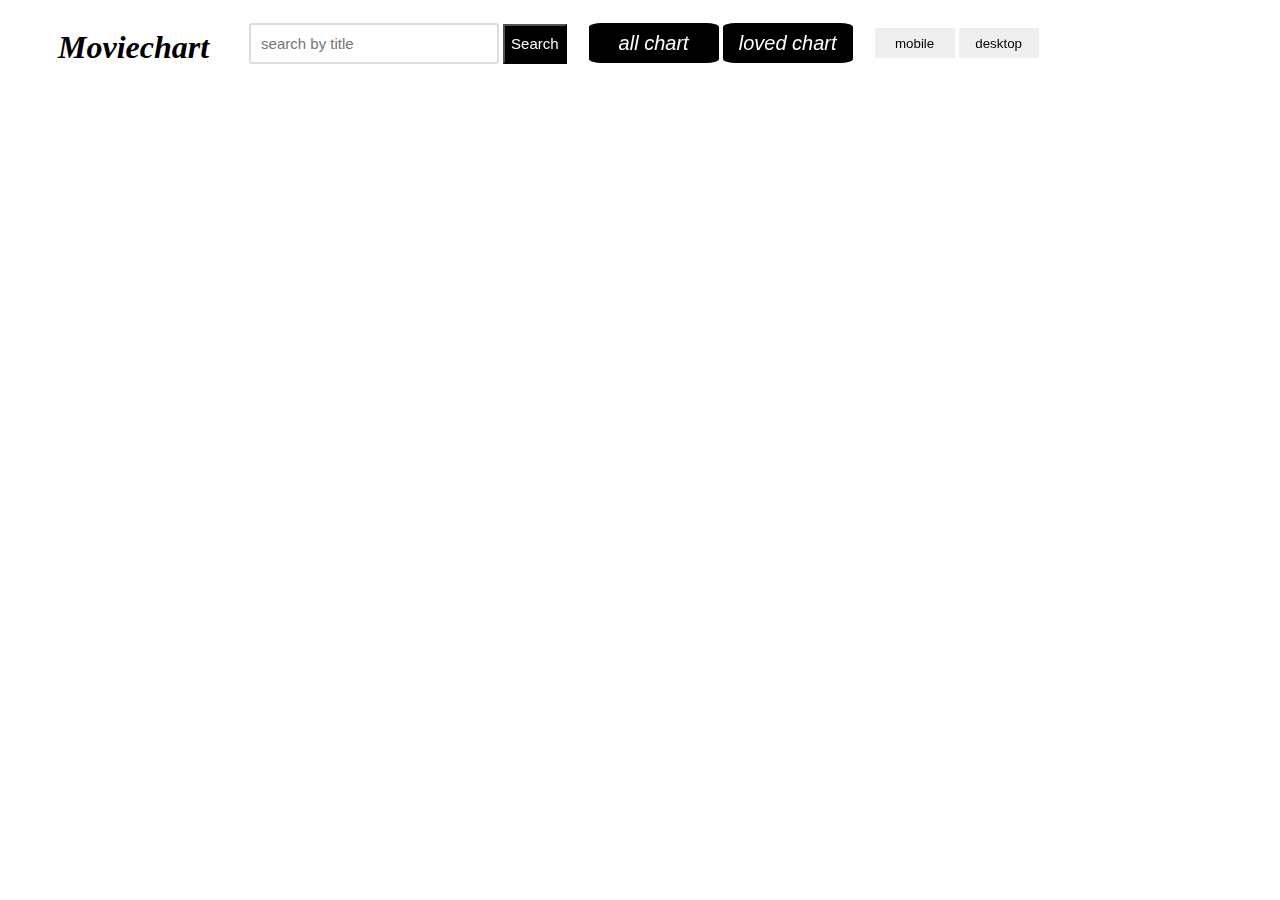
==== commit a4e8655c: "required success" ====
--- a/index.html
+++ b/index.html
@@ -36,8 +36,8 @@
 
         <button title="all chart에서 하트를 누르면 my chart에 저장됩니다." id="allchart" type="button">all
             chart</button>
-        <button title="하트를 누른 카드만 my chart에 담습니다. 하트의 숫자가 많을수록 my chart의 순위가 높아집니다." id="mychart" type="button">my
-            chart</button>
+        <button title="하트를 누른 카드만 loved chart에 담습니다. 하트의 숫자가 많을수록 loved chart의 순위가 높아집니다." id="mychart"
+            type="button">loved chart</button>
 
 
         <button title="모바일과 데스크탑 버튼을 준비하였으니 기기 별로 편안하게 즐겨 주세요." id="mobilebtn" type="button">mobile</button>
--- a/css/index.css
+++ b/css/index.css
@@ -1,6 +1,6 @@
 .cardbody {
-
-    padding: 0px 18px 0px 18px;
+    height: 590px;
+    margin: 0px 25px 0px 25px
 }
 
 
@@ -14,30 +14,22 @@
 }
 
 .card {
-
     width: 300px;
-
-    margin: 0px 8px 56px 8px;
+    margin: 10px 10px 50px 10px;
 }
 
 .cards {
 
     display: flex;
-
-
     align-content: flex-start;
-
-
     flex-wrap: wrap;
 
 }
 
 .allimg {
 
-
-    border-radius: 10%;
-
-    width: 300px;
+    border-radius: 10%;
+    width: 250px;
 }
 
 .header {
@@ -169,33 +161,46 @@
 .alltime {
     font-style: italic;
     font-weight: 900;
-    margin: 0px 0px 20px 60px;
 }
 
 .allvote {
+    width: 300px;
+    margin: 55px 10px 0px 0px;
     font-weight: 900;
     font-size: 20px;
-}
-
-.deletelove {
-    width: 30px;
-    height: 30px;
-    border: none;
-    font-size: 30px;
+    text-align: right;
+}
+
+
+.buttons {
+    height: 30px;
+    margin-left: 20px;
+}
+
+.rankvote {
+    display: flex;
+    flex-direction: row;
+    height: 70px;
+}
+
+.details {
+    width: 70px;
+    height: 30px;
+    font-size: 15px;
+    font-style: italic;
+    color: white;
+    background-color: black;
+    border: 4px solid black;
+    border-radius: 10%;
+}
+
+.details:hover {
+    width: 70px;
+    height: 30px;
+    font-size: 15px;
+    font-style: italic;
     color: black;
     background-color: white;
-}
-
-.deletelove:hover {
-    width: 30px;
-    height: 30px;
-    border: none;
-    font-size: 30px;
-    color: green;
-    background-color: white;
-}
-
-.buttons {
-    text-align: center;
-    margin-bottom: 10px;
+    border: 4px solid black;
+    border-radius: 10%;
 }